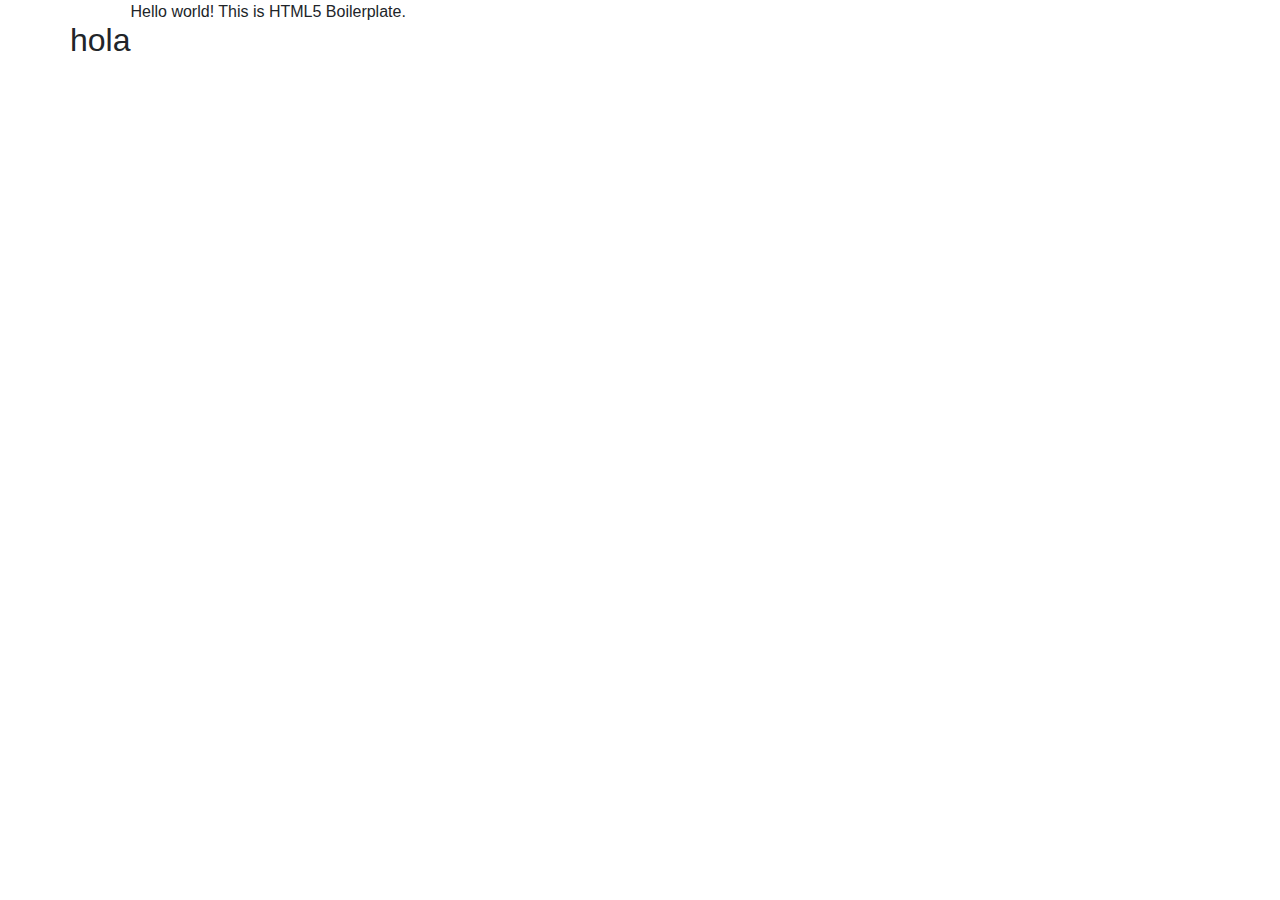
==== index.html @ 4cea5f35 "Firts load" ====
<!doctype html>
<html class="no-js" lang="es">
<head>
  <meta charset="utf-8">
  <title></title>
  <meta name="description" content="">
  <meta name="viewport" content="width=device-width, initial-scale=1">

  <link rel="manifest" href="site.webmanifest">
  <link rel="apple-touch-icon" href="icon.png">
  <!-- Place favicon.ico in the root directory -->

  <!-- Bootstrap CSS -->
  <link rel="stylesheet" href="https://stackpath.bootstrapcdn.com/bootstrap/4.4.1/css/bootstrap.min.css" integrity="sha384-Vkoo8x4CGsO3+Hhxv8T/Q5PaXtkKtu6ug5TOeNV6gBiFeWPGFN9MuhOf23Q9Ifjh" crossorigin="anonymous">

  <link rel="stylesheet" href="css/normalize.css">
  <link rel="stylesheet" href="css/main.css">

  <!-- Optional JavaScript -->
  <!-- jQuery first, then Popper.js, then Bootstrap JS -->
  <script src="https://code.jquery.com/jquery-3.4.1.slim.min.js" integrity="sha384-J6qa4849blE2+poT4WnyKhv5vZF5SrPo0iEjwBvKU7imGFAV0wwj1yYfoRSJoZ+n" crossorigin="anonymous"></script>

  <meta name="theme-color" content="#fafafa">
</head>

<body>
  <!--[if IE]>
        <p class="browserupgrade">You are using an <strong>outdated</strong> browser. Please <a href="https://browsehappy.com/">upgrade your browser</a> to improve your experience and security.</p>
      <![endif]-->
  <div class="container">
    <div class="row">
      
      <h1>hola</h1>
      <p>Hello world! This is HTML5 Boilerplate.</p>
      
    </div>
  </div>

</body>
</html>
---- css/main.css ----
/*! HTML5 Boilerplate v7.3.0 | MIT License | https://html5boilerplate.com/ */

/* main.css 2.0.0 | MIT License | https://github.com/h5bp/main.css#readme */
/*
 * What follows is the result of much research on cross-browser styling.
 * Credit left inline and big thanks to Nicolas Gallagher, Jonathan Neal,
 * Kroc Camen, and the H5BP dev community and team.
 */

/* ==========================================================================
   Base styles: opinionated defaults
   ========================================================================== */

html {
  color: #222;
  font-size: 1em;
  line-height: 1.4;
}

/*
 * Remove text-shadow in selection highlight:
 * https://twitter.com/miketaylr/status/12228805301
 *
 * Vendor-prefixed and regular ::selection selectors cannot be combined:
 * https://stackoverflow.com/a/16982510/7133471
 *
 * Customize the background color to match your design.
 */

::-moz-selection {
  background: #b3d4fc;
  text-shadow: none;
}

::selection {
  background: #b3d4fc;
  text-shadow: none;
}

/*
 * A better looking default horizontal rule
 */

hr {
  display: block;
  height: 1px;
  border: 0;
  border-top: 1px solid #ccc;
  margin: 1em 0;
  padding: 0;
}

/*
 * Remove the gap between audio, canvas, iframes,
 * images, videos and the bottom of their containers:
 * https://github.com/h5bp/html5-boilerplate/issues/440
 */

audio,
canvas,
iframe,
img,
svg,
video {
  vertical-align: middle;
}

/*
 * Remove default fieldset styles.
 */

fieldset {
  border: 0;
  margin: 0;
  padding: 0;
}

/*
 * Allow only vertical resizing of textareas.
 */

textarea {
  resize: vertical;
}

/* ==========================================================================
   Browser Upgrade Prompt
   ========================================================================== */

.browserupgrade {
  margin: 0.2em 0;
  background: #ccc;
  color: #000;
  padding: 0.2em 0;
}

/* ==========================================================================
   Author's custom styles
   ========================================================================== */

/* ==========================================================================
   Helper classes
   ========================================================================== */

/*
 * Hide visually and from screen readers
 */

.hidden {
  display: none !important;
}

/*
* Hide only visually, but have it available for screen readers:
* https://snook.ca/archives/html_and_css/hiding-content-for-accessibility
*
* 1. For long content, line feeds are not interpreted as spaces and small width
*    causes content to wrap 1 word per line:
*    https://medium.com/@jessebeach/beware-smushed-off-screen-accessible-text-5952a4c2cbfe
*/

.sr-only {
  border: 0;
  clip: rect(0, 0, 0, 0);
  height: 1px;
  margin: -1px;
  overflow: hidden;
  padding: 0;
  position: absolute;
  white-space: nowrap;
  width: 1px;
  /* 1 */
}

/*
* Extends the .sr-only class to allow the element
* to be focusable when navigated to via the keyboard:
* https://www.drupal.org/node/897638
*/

.sr-only.focusable:active,
.sr-only.focusable:focus {
  clip: auto;
  height: auto;
  margin: 0;
  overflow: visible;
  position: static;
  white-space: inherit;
  width: auto;
}

/*
* Hide visually and from screen readers, but maintain layout
*/

.invisible {
  visibility: hidden;
}

/*
* Clearfix: contain floats
*
* For modern browsers
* 1. The space content is one way to avoid an Opera bug when the
*    `contenteditable` attribute is included anywhere else in the document.
*    Otherwise it causes space to appear at the top and bottom of elements
*    that receive the `clearfix` class.
* 2. The use of `table` rather than `block` is only necessary if using
*    `:before` to contain the top-margins of child elements.
*/

.clearfix:before,
.clearfix:after {
  content: " ";
  /* 1 */
  display: table;
  /* 2 */
}

.clearfix:after {
  clear: both;
}

/* ==========================================================================
   EXAMPLE Media Queries for Responsive Design.
   These examples override the primary ('mobile first') styles.
   Modify as content requires.
   ========================================================================== */

@media only screen and (min-width: 35em) {
  /* Style adjustments for viewports that meet the condition */
}

@media print,
  (-webkit-min-device-pixel-ratio: 1.25),
  (min-resolution: 1.25dppx),
  (min-resolution: 120dpi) {
  /* Style adjustments for high resolution devices */
}

/* ==========================================================================
   Print styles.
   Inlined to avoid the additional HTTP request:
   https://www.phpied.com/delay-loading-your-print-css/
   ========================================================================== */

@media print {
  *,
  *:before,
  *:after {
    background: transparent !important;
    color: #000 !important;
    /* Black prints faster */
    box-shadow: none !important;
    text-shadow: none !important;
  }
  a,
  a:visited {
    text-decoration: underline;
  }
  a[href]:after {
    content: " (" attr(href) ")";
  }
  abbr[title]:after {
    content: " (" attr(title) ")";
  }
  /*
     * Don't show links that are fragment identifiers,
     * or use the `javascript:` pseudo protocol
     */
  a[href^="#"]:after,
  a[href^="javascript:"]:after {
    content: "";
  }
  pre {
    white-space: pre-wrap !important;
  }
  pre,
  blockquote {
    border: 1px solid #999;
    page-break-inside: avoid;
  }
  /*
     * Printing Tables:
     * https://web.archive.org/web/20180815150934/http://css-discuss.incutio.com/wiki/Printing_Tables
     */
  thead {
    display: table-header-group;
  }
  tr,
  img {
    page-break-inside: avoid;
  }
  p,
  h2,
  h3 {
    orphans: 3;
    widows: 3;
  }
  h2,
  h3 {
    page-break-after: avoid;
  }
}
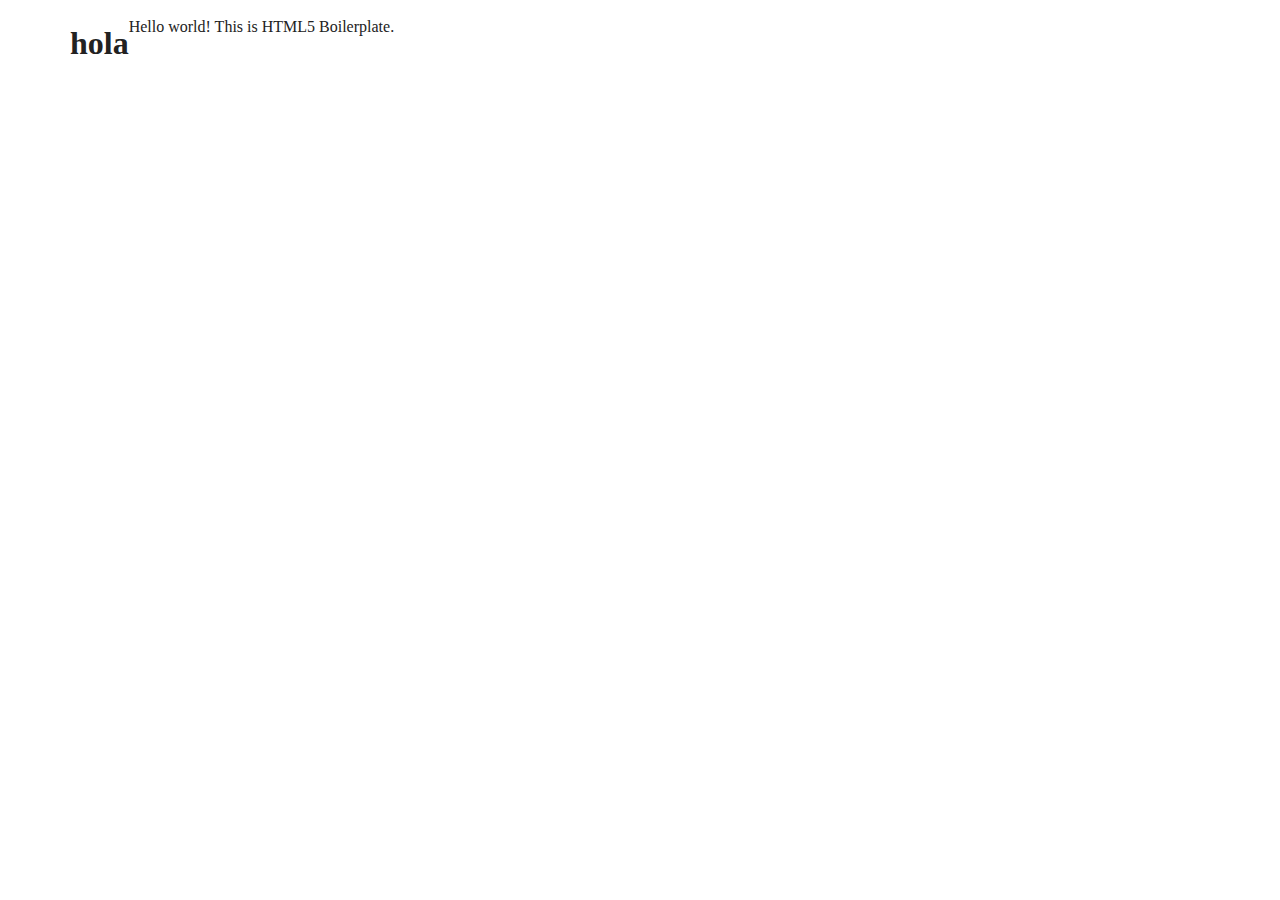
==== commit d0dae267: "Cambios Login" ====
--- a/index.html
+++ b/index.html
@@ -11,14 +11,19 @@
   <!-- Place favicon.ico in the root directory -->
 
   <!-- Bootstrap CSS -->
-  <link rel="stylesheet" href="https://stackpath.bootstrapcdn.com/bootstrap/4.4.1/css/bootstrap.min.css" integrity="sha384-Vkoo8x4CGsO3+Hhxv8T/Q5PaXtkKtu6ug5TOeNV6gBiFeWPGFN9MuhOf23Q9Ifjh" crossorigin="anonymous">
+  <!-- <link rel="stylesheet" href="https://stackpath.bootstrapcdn.com/bootstrap/4.4.1/css/bootstrap.min.css" integrity="sha384-Vkoo8x4CGsO3+Hhxv8T/Q5PaXtkKtu6ug5TOeNV6gBiFeWPGFN9MuhOf23Q9Ifjh" crossorigin="anonymous"> -->
+
+  <link rel="stylesheet" href="css/bootstrap-grid.css">
 
   <link rel="stylesheet" href="css/normalize.css">
   <link rel="stylesheet" href="css/main.css">
 
   <!-- Optional JavaScript -->
   <!-- jQuery first, then Popper.js, then Bootstrap JS -->
-  <script src="https://code.jquery.com/jquery-3.4.1.slim.min.js" integrity="sha384-J6qa4849blE2+poT4WnyKhv5vZF5SrPo0iEjwBvKU7imGFAV0wwj1yYfoRSJoZ+n" crossorigin="anonymous"></script>
+  <!-- <script src="https://code.jquery.com/jquery-3.4.1.slim.min.js" integrity="sha384-J6qa4849blE2+poT4WnyKhv5vZF5SrPo0iEjwBvKU7imGFAV0wwj1yYfoRSJoZ+n" crossorigin="anonymous"></script> -->
+  <script src="js/bootstrap.js"></script>
+  <script src="js/jquery-3.5.1.min.js"></script>
+  <script src="js/popper/popper-lite.js"></script>
 
   <meta name="theme-color" content="#fafafa">
 </head>
